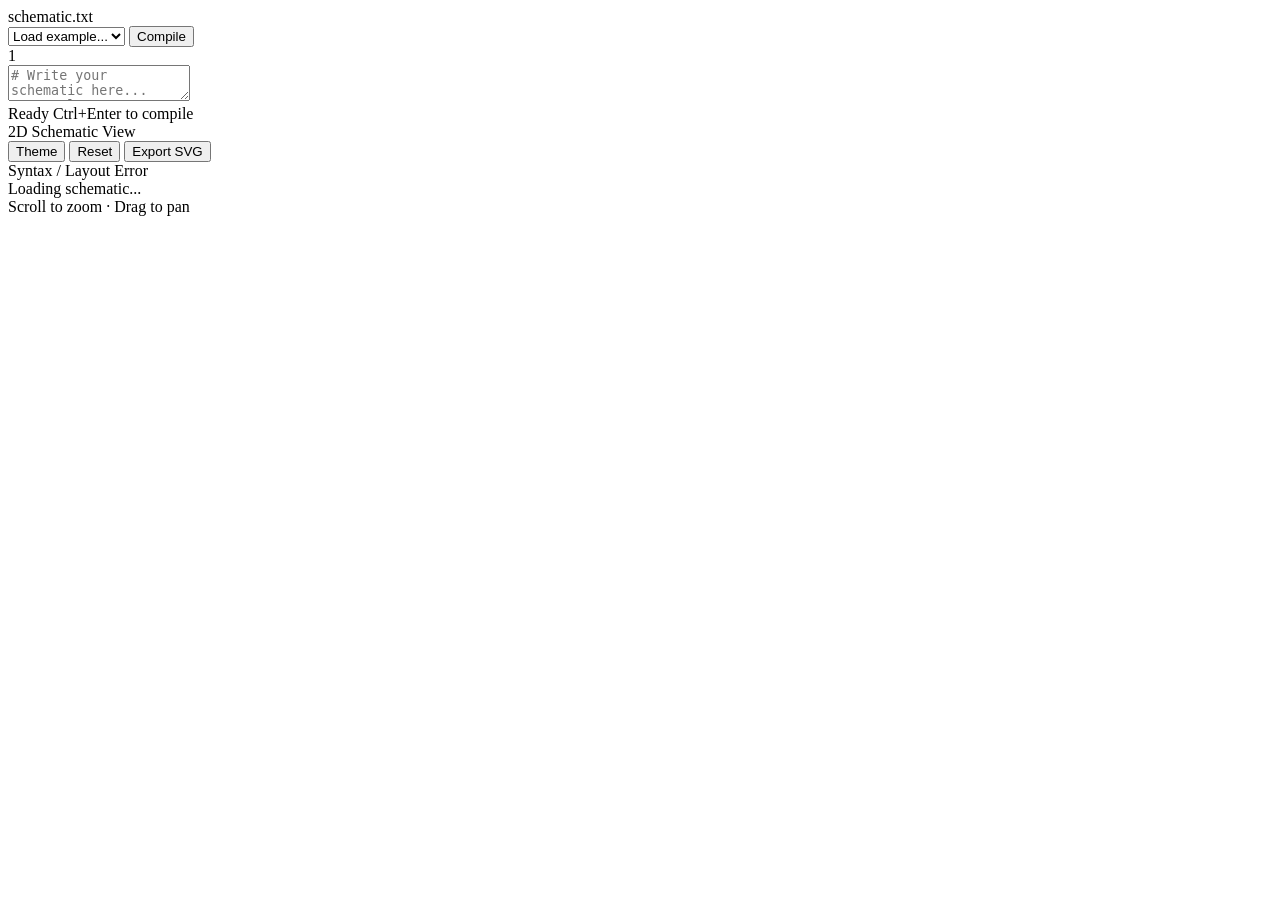
==== web/static/index.html @ 5271c9b0 "Init" ====
<!DOCTYPE html>
<html lang="en">
<head>
  <meta charset="UTF-8">
  <meta name="viewport" content="width=device-width, initial-scale=1.0">
  <title>Schematic.txt</title>
  <link rel="stylesheet" href="/static/style.css">
</head>
<body>
  <div class="workspace">
    <!-- Left Panel: Text Editor -->
    <section class="editor-pane">
      <div class="pane-bar">
        <span class="pane-title">schematic.txt</span>
        <div class="bar-actions">
          <select id="example-select" aria-label="Load Example">
            <option value="" disabled selected>Load example...</option>
          </select>
          <button id="btn-compile" title="Compile (Ctrl+Enter)">Compile</button>
        </div>
      </div>
      <div class="editor-container">
        <div id="line-numbers" class="line-numbers">1</div>
        <textarea id="code-input" spellcheck="false" placeholder="# Write your schematic here...
# Example:
# ESP32.GND -> Sensor.GND, OLED.GND
# ESP32.3V3 -> Sensor.VCC, OLED.VCC
# ESP32.GPIO21(SDA) -> Sensor.SDA, OLED.SDA : I2C_SDA"></textarea>
      </div>
      <div class="pane-footer">
        <span id="status-indicator" class="status ok">Ready</span>
        <span class="shortcut-hint">Ctrl+Enter to compile</span>
      </div>
    </section>

    <!-- Resizer Divider -->
    <div id="drag-divider" class="divider"></div>

    <!-- Right Panel: Schematic Visualization / Error -->
    <section class="preview-pane">
      <div class="pane-bar">
        <span class="pane-title">2D Schematic View</span>
        <div class="bar-actions">
          <button id="btn-theme" title="Toggle Theme">Theme</button>
          <button id="btn-reset-zoom" title="Reset View">Reset</button>
          <button id="btn-download" title="Export SVG">Export SVG</button>
        </div>
      </div>
      <div id="canvas-wrapper" class="canvas-wrapper">
        <div id="error-box" class="error-box hidden">
          <div class="error-title">Syntax / Layout Error</div>
          <div id="error-message" class="error-message"></div>
          <div id="error-line-info" class="error-line-info"></div>
        </div>
        <div id="svg-viewport" class="svg-viewport">
          <div class="empty-state">Loading schematic...</div>
        </div>
      </div>
      <div class="pane-footer preview-footer">
        <span id="canvas-info">Scroll to zoom &middot; Drag to pan</span>
      </div>
    </section>
  </div>

  <script src="/static/app.js"></script>
</body>
</html>
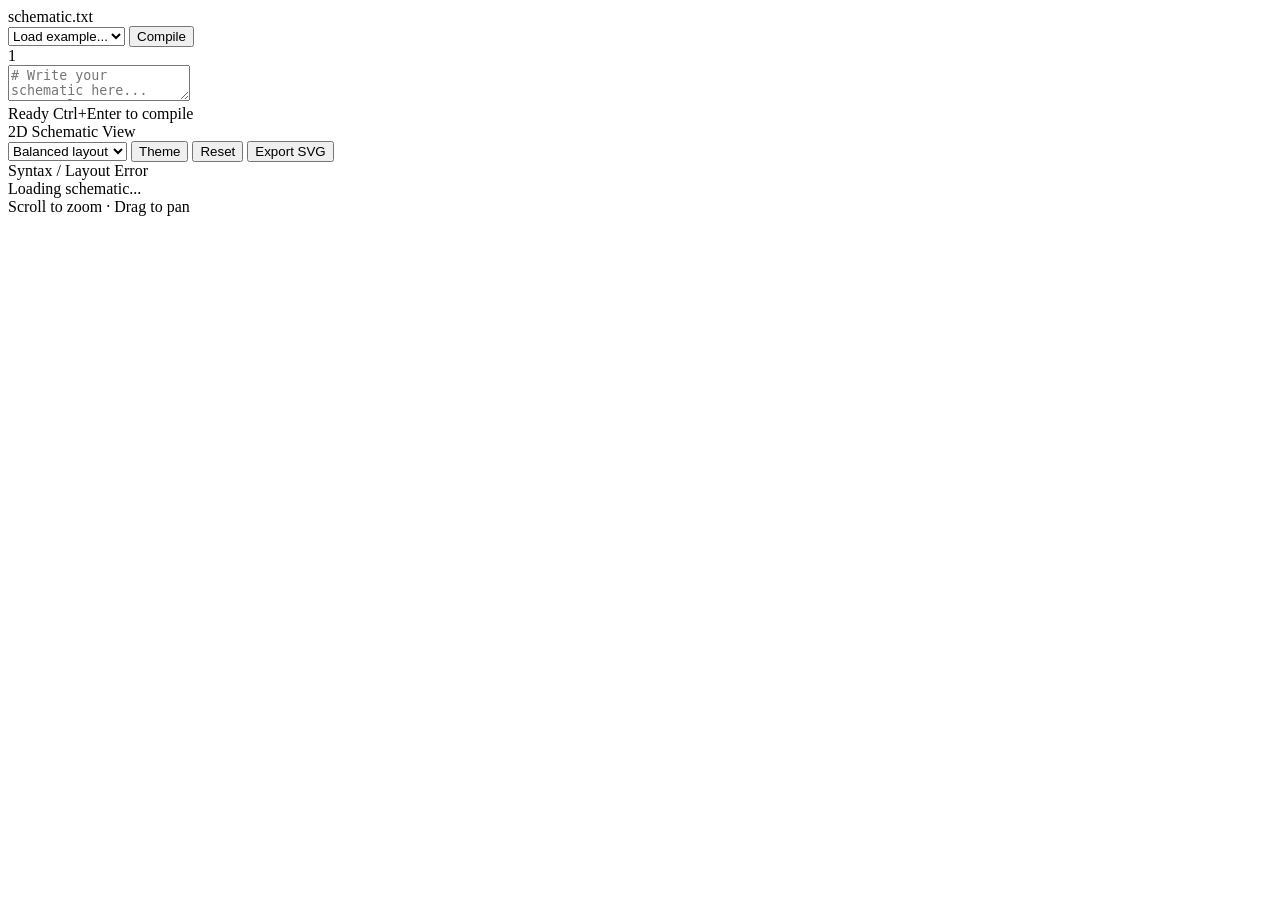
==== commit 4c7e1625: "chore: set main content to current wiring-layout-v2 workspace snapshot Single commit that replaces m" ====
--- a/web/static/index.html
+++ b/web/static/index.html
@@ -41,6 +41,11 @@
       <div class="pane-bar">
         <span class="pane-title">2D Schematic View</span>
         <div class="bar-actions">
+          <select id="effort-select" title="Layout effort: quality vs. speed" aria-label="Layout effort">
+            <option value="fast">Fast layout</option>
+            <option value="balanced" selected>Balanced layout</option>
+            <option value="thorough">Thorough layout</option>
+          </select>
           <button id="btn-theme" title="Toggle Theme">Theme</button>
           <button id="btn-reset-zoom" title="Reset View">Reset</button>
           <button id="btn-download" title="Export SVG">Export SVG</button>
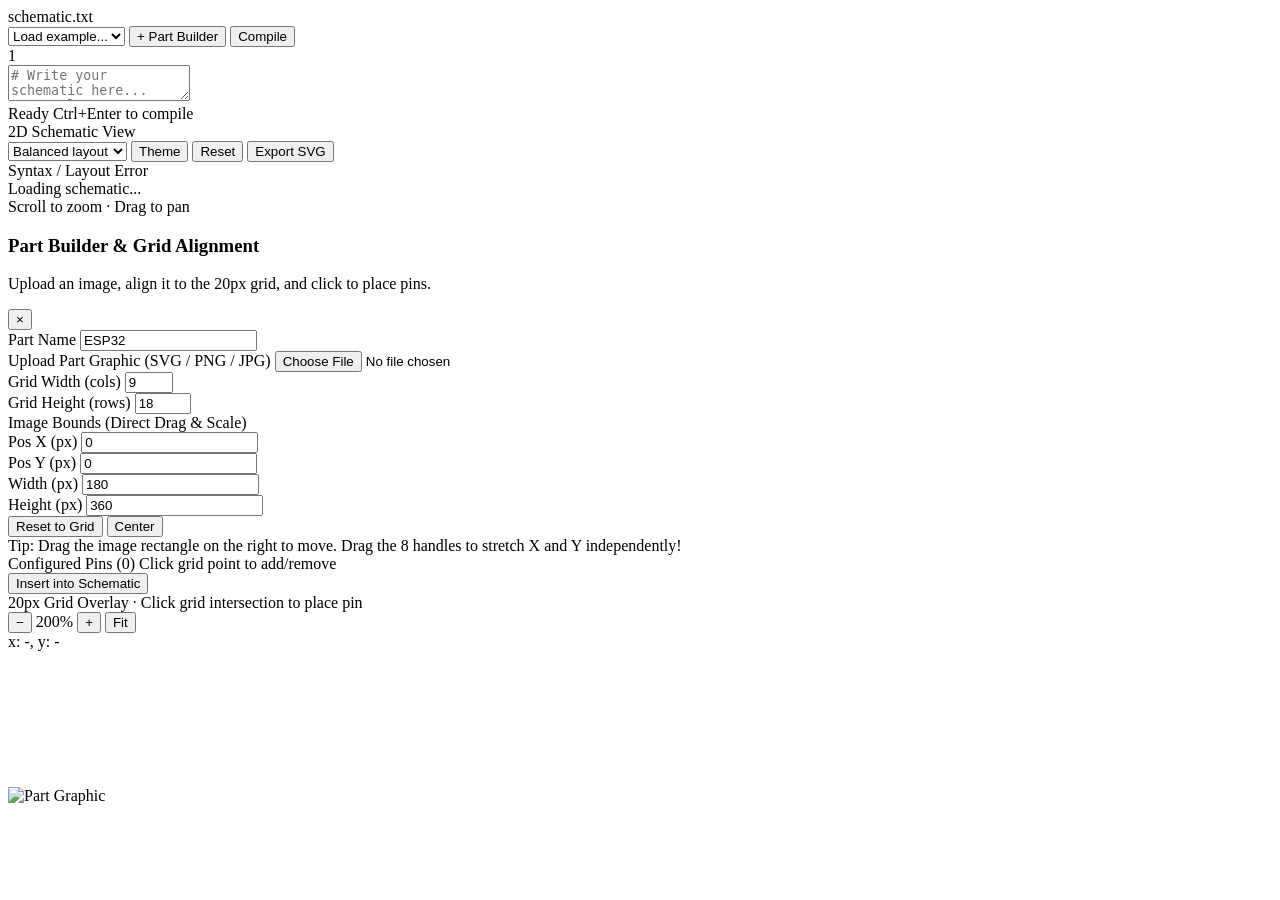
==== commit 8468f92b: "feat: add custom part builder with graphical image and grid pin alignment support" ====
--- a/web/static/index.html
+++ b/web/static/index.html
@@ -16,6 +16,7 @@
           <select id="example-select" aria-label="Load Example">
             <option value="" disabled selected>Load example...</option>
           </select>
+          <button id="btn-part-builder" title="Create Custom Part with Image & Grid Pins">+ Part Builder</button>
           <button id="btn-compile" title="Compile (Ctrl+Enter)">Compile</button>
         </div>
       </div>
@@ -67,6 +68,110 @@
     </section>
   </div>
 
-  <script src="/static/app.js"></script>
+  <!-- Custom Part Builder Modal -->
+  <div id="part-modal" class="modal-overlay hidden">
+    <div class="modal-card">
+      <div class="modal-header">
+        <div class="modal-title-group">
+          <h3>Part Builder &amp; Grid Alignment</h3>
+          <p class="modal-subtitle">Upload an image, align it to the 20px grid, and click to place pins.</p>
+        </div>
+        <button id="btn-close-modal" class="btn-icon" title="Close">&times;</button>
+      </div>
+
+      <div class="modal-body">
+        <!-- Controls Column -->
+        <div class="modal-controls">
+          <div class="control-group">
+            <label for="part-name-input">Part Name</label>
+            <input type="text" id="part-name-input" value="ESP32" placeholder="e.g. ESP32, Pico, Sensor" />
+          </div>
+
+          <div class="control-group">
+            <label for="part-file-input">Upload Part Graphic (SVG / PNG / JPG)</label>
+            <input type="file" id="part-file-input" accept=".svg,.png,.jpg,.jpeg,.webp" />
+          </div>
+
+          <div class="control-row">
+            <div class="control-group half">
+              <label for="part-width-input">Grid Width (cols)</label>
+              <input type="number" id="part-width-input" value="9" min="2" max="60" />
+            </div>
+            <div class="control-group half">
+              <label for="part-height-input">Grid Height (rows)</label>
+              <input type="number" id="part-height-input" value="18" min="2" max="100" />
+            </div>
+          </div>
+
+          <div class="control-group">
+            <label>Image Bounds (Direct Drag &amp; Scale)</label>
+            <div class="control-row">
+              <div class="control-group half">
+                <span class="sub-label">Pos X (px)</span>
+                <input type="number" id="img-pos-x" value="0" />
+              </div>
+              <div class="control-group half">
+                <span class="sub-label">Pos Y (px)</span>
+                <input type="number" id="img-pos-y" value="0" />
+              </div>
+            </div>
+            <div class="control-row">
+              <div class="control-group half">
+                <span class="sub-label">Width (px)</span>
+                <input type="number" id="img-width" value="180" min="10" />
+              </div>
+              <div class="control-group half">
+                <span class="sub-label">Height (px)</span>
+                <input type="number" id="img-height" value="360" min="10" />
+              </div>
+            </div>
+            <div class="button-row">
+              <button id="btn-fit-grid" class="btn-subtle" type="button" title="Fill grid size">Reset to Grid</button>
+              <button id="btn-center-image" class="btn-subtle" type="button" title="Center image on grid">Center</button>
+            </div>
+            <span class="hint-text">Tip: Drag the image rectangle on the right to move. Drag the 8 handles to stretch X and Y independently!</span>
+          </div>
+
+          <div class="control-group pins-section">
+            <div class="section-header">
+              <label>Configured Pins (<span id="pin-count">0</span>)</label>
+              <span class="hint">Click grid point to add/remove</span>
+            </div>
+            <div id="pins-list" class="pins-list">
+              <!-- Dynamically populated pin chips -->
+            </div>
+          </div>
+
+          <div class="modal-actions">
+            <button id="btn-insert-part" class="btn-primary-action">Insert into Schematic</button>
+          </div>
+        </div>
+
+        <!-- Interactive Canvas Column -->
+        <div class="modal-canvas-column">
+          <div class="canvas-bar">
+            <span>20px Grid Overlay &middot; Click grid intersection to place pin</span>
+            <div class="canvas-zoom-controls">
+              <button id="btn-part-zoom-out" class="btn-canvas-tool" title="Zoom Out">&minus;</button>
+              <span id="part-zoom-val" class="zoom-val">200%</span>
+              <button id="btn-part-zoom-in" class="btn-canvas-tool" title="Zoom In">&plus;</button>
+              <button id="btn-part-zoom-reset" class="btn-canvas-tool" title="Reset Zoom">Fit</button>
+            </div>
+            <span id="canvas-cursor-pos" class="cursor-pos">x: -, y: -</span>
+          </div>
+          <div id="part-canvas-wrapper" class="part-canvas-wrapper">
+            <div id="part-canvas-inner" class="part-canvas-inner">
+              <img id="part-image-preview" class="part-image-preview" alt="Part Graphic" />
+              <svg id="part-grid-svg" class="part-grid-svg" xmlns="http://www.w3.org/2000/svg" xmlns:xlink="http://www.w3.org/1999/xlink">
+                <!-- SVG dynamically populated with grid, image, and pin targets -->
+              </svg>
+            </div>
+          </div>
+        </div>
+      </div>
+    </div>
+  </div>
+
+  <script src="/static/app.js?v=4"></script>
 </body>
 </html>
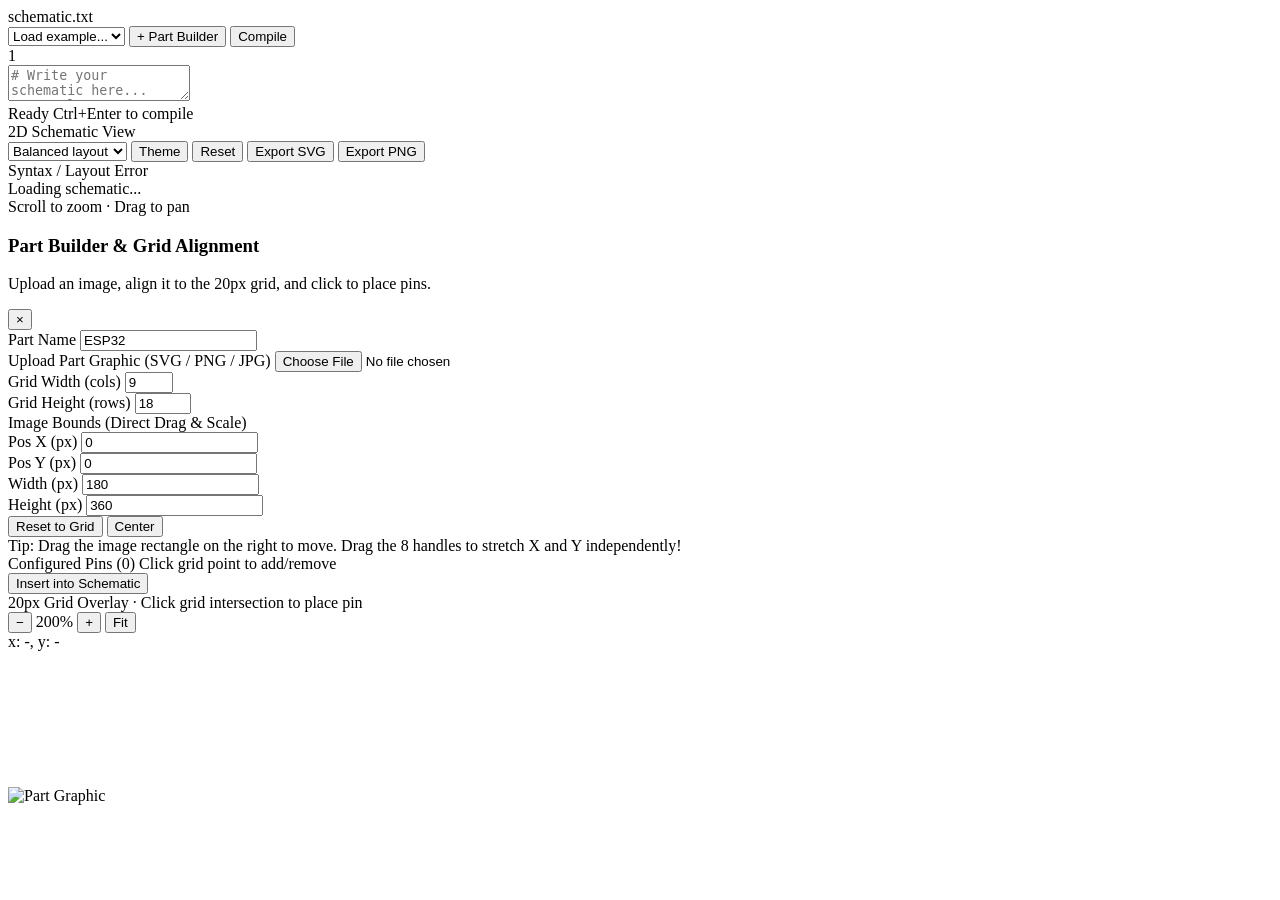
==== commit 19b921b7: "feat: add high-res PNG export and rendering progress indicator with improved diode/LED vector rotati" ====
--- a/web/static/index.html
+++ b/web/static/index.html
@@ -50,8 +50,10 @@
           <button id="btn-theme" title="Toggle Theme">Theme</button>
           <button id="btn-reset-zoom" title="Reset View">Reset</button>
           <button id="btn-download" title="Export SVG">Export SVG</button>
+          <button id="btn-download-png" title="Export PNG (High-Res with Images)">Export PNG</button>
         </div>
       </div>
+      <div id="render-progress-bar" class="render-progress-bar hidden"></div>
       <div id="canvas-wrapper" class="canvas-wrapper">
         <div id="error-box" class="error-box hidden">
           <div class="error-title">Syntax / Layout Error</div>
@@ -172,6 +174,6 @@
     </div>
   </div>
 
-  <script src="/static/app.js?v=4"></script>
+  <script src="/static/app.js?v=5"></script>
 </body>
 </html>
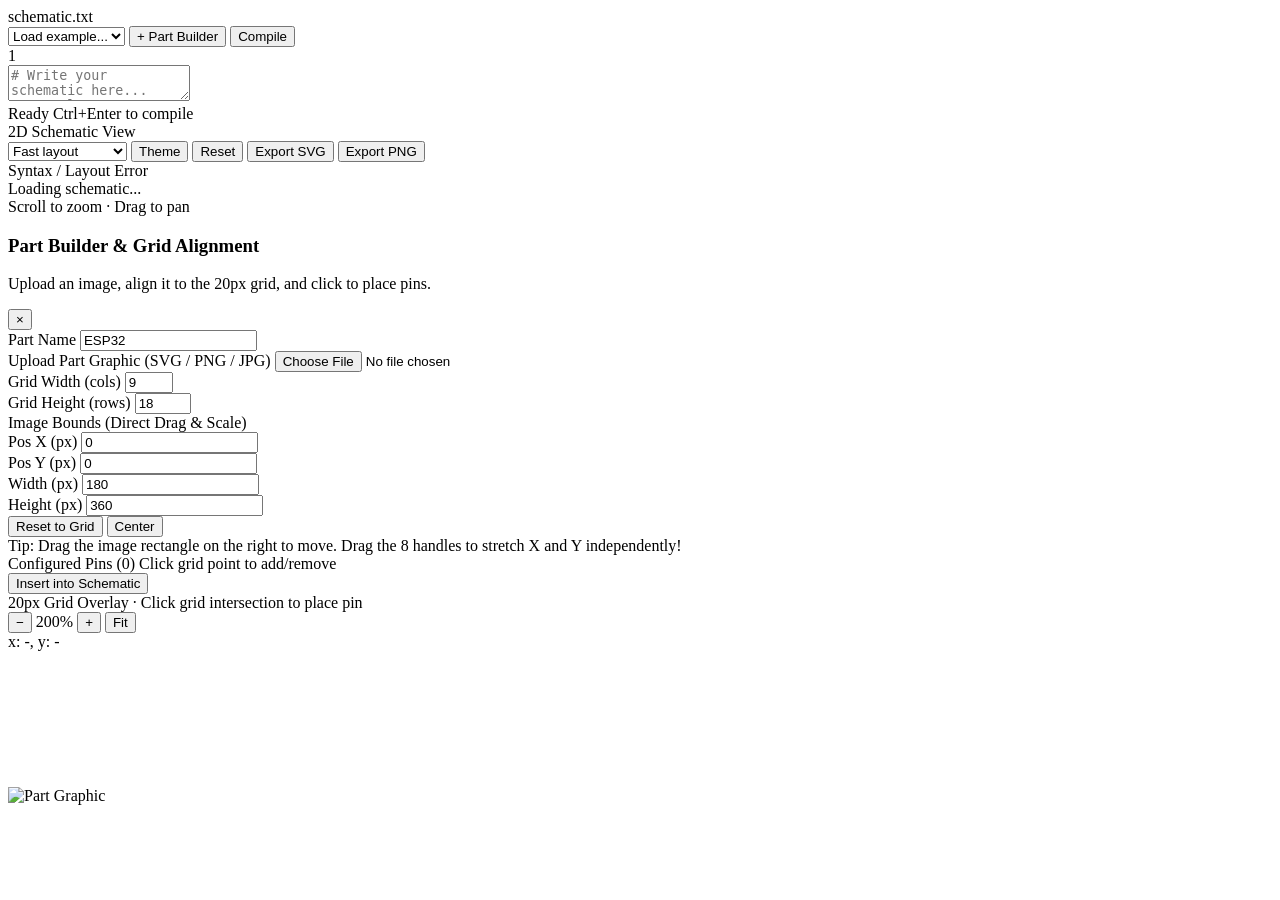
==== commit 851704a6: "wip: Zwischenstand vor Limit" ====
--- a/web/static/index.html
+++ b/web/static/index.html
@@ -43,8 +43,8 @@
         <span class="pane-title">2D Schematic View</span>
         <div class="bar-actions">
           <select id="effort-select" title="Layout effort: quality vs. speed" aria-label="Layout effort">
-            <option value="fast">Fast layout</option>
-            <option value="balanced" selected>Balanced layout</option>
+            <option value="fast" selected>Fast layout</option>
+            <option value="balanced">Balanced layout</option>
             <option value="thorough">Thorough layout</option>
           </select>
           <button id="btn-theme" title="Toggle Theme">Theme</button>
